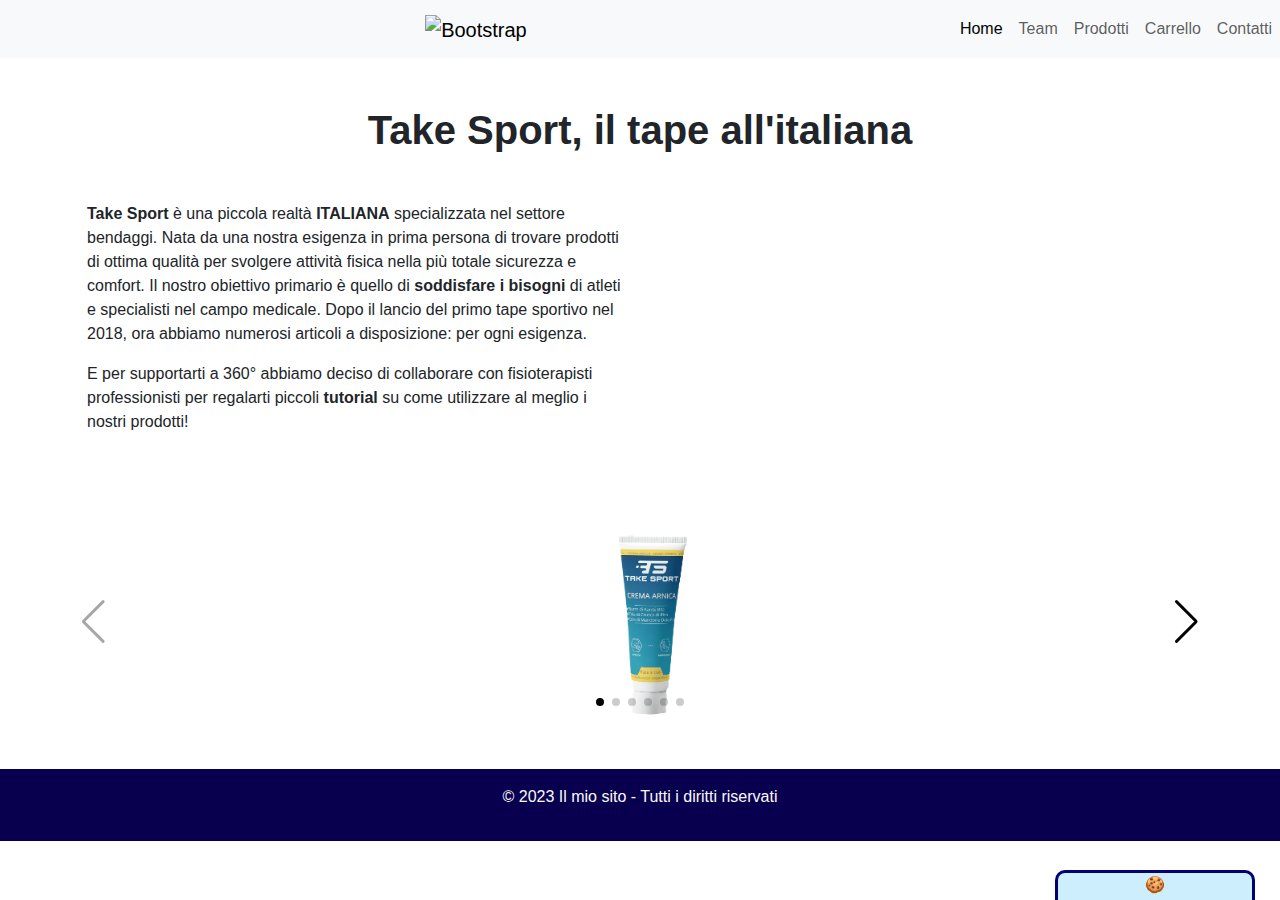
==== index.html @ 0457a32a "Update index.html" ====
<!DOCTYPE html>
<html lang="en">
<head>
  <meta charset="UTF-8">
  <meta name="viewport" content="width=device-width, initial-scale=1.0">
  <title>La mia pagina Bootstrap</title>
  <link rel="stylesheet" href="https://cdn.jsdelivr.net/npm/bootstrap@5.2.3/dist/css/bootstrap.min.css">
</head>
<body class="background" id="font">
  <link rel="stylesheet" href="style.css">
  <header>
    <nav class="navbar navbar-expand-lg navbar-light bg-light" style="background-color: #ecfaff;">
      <div class="container-fluid">
        <a class="navbar-brand mx-auto" href="index.html">
          <img src="https://i0.wp.com/tapesportivo.it/wp-content/uploads/2020/05/my-logo1.png?fit=300%2C114&ssl=1" alt="Bootstrap" width="75" height="44">
        </a>
      </div>
        <button class="navbar-toggler" type="button" data-bs-toggle="collapse" data-bs-target="#navbarNav" aria-controls="navbarNav" aria-expanded="false" aria-label="Toggle navigation">
          <span class="navbar-toggler-icon"></span>
        </button>
        <div class="collapse navbar-collapse" id="navbarNav">
          <ul class="navbar-nav">
            <li class="nav-item">
             <a href="style.css"></a>
              <a class="nav-link active" aria-current="page" href="index.html">Home</a>
            </li>
            <li class="nav-item">
              <a class="nav-link" href="team.html">Team</a>
            </li>
            <li class="nav-item">
              <a class="nav-link" href="prodotto.html">Prodotti</a>
            </li>
            <li class="nav-item">
              <a class="nav-link" href="carrello.html">Carrello</a>
            </li>
            <li class="nav-item">
              <a class="nav-link" href="contatti.html">Contatti</a>
            </li>
          </ul>
        </div>
      </div>
    </nav>
  </header>

  <main class="container my-5">
    <h1 class="text-center mb-5"><b>Take Sport, il tape all'italiana</b></h1>
   <div class="row">
  <div class="col-md-6">
    <div id="testoindex">
      <p><b>Take Sport</b> è una piccola realtà <b>ITALIANA</b> specializzata nel settore bendaggi. 
      Nata da una nostra esigenza in prima persona di trovare prodotti di ottima qualità per svolgere attività fisica nella più totale sicurezza e comfort. 
      Il nostro obiettivo primario è quello di <b>soddisfare i bisogni</b> di atleti e specialisti nel campo medicale.
      Dopo il lancio del primo tape sportivo nel 2018, ora abbiamo numerosi articoli a disposizione: per ogni esigenza.</p>
      <p>E per supportarti a 360° abbiamo deciso di collaborare con fisioterapisti professionisti per regalarti piccoli <b>tutorial</b> su come utilizzare al meglio i nostri prodotti!</p>
    </div>
  </div>
  <div class="col-md-6">
     <div class="embed-responsive embed-responsive-16by9">
      <iframe width="560" height="315" src="https://www.youtube.com/embed/_SVKXBuT5js?si=EhOUd97kTFLr9Jiu" title="YouTube video player" alt="video tutorial"
   frameborder="0" allow="accelerometer; autoplay; clipboard-write; encrypted-media; gyroscope; picture-in-picture; web-share" allowfullscreen></iframe>
     </div>
</div>

<br>
<br>
    
  <meta charset="utf-8" />
  <title>Swiper demo</title>
  <meta name="viewport" content="width=device-width, initial-scale=1, minimum-scale=1, maximum-scale=1" />

  <link rel="stylesheet" href="https://cdn.jsdelivr.net/npm/swiper@9/swiper-bundle.min.css" />
    
  <style>
    .swiper {
      width: 100%;
      height: 100%;
    }

:root {
    --swiper-theme-color: #000
}
    
    .swiper-slide {
      text-align: center;
      font-size: 18px;
      background: #fff;
      display: flex;
      justify-content: center;
      align-items: center;
    }

    .swiper-slide img {
      display: block;
      width: 100%;
      height: 100%;
      object-fit: cover;
    }
  </style>
</head>

<body>
  <!-- Swiper -->
  <div class="swiper mySwiper">
    <div class="swiper-wrapper">
        <div class="swiper-slide">
        <a href="arnica.html"><img src="immagini/arnica_slide.png"></a>
      </div>
       <div class="swiper-slide">
        <a href="tape50.html"><img src="immagini/tape5_slide.png"></a>
     </div>
      <div class="swiper-slide">
        <a href="olio.html"><img src="immagini/olio_slide.png"></a>
      </div>
       <div class="swiper-slide">
        <a href="tape25.html"><img src="immagini/tape25_slide.png"></a>
      </div>
      <div class="swiper-slide">
        <a href="iolocolla.html"><img src="immagini/oliocolla_slide.png"></a>   
      </div>
          <div class="swiper-slide">
       <a href="kinesio.html"><img src="immagini/kinesio_slide.png"></a>
   </div>
    </div>
    <div class="swiper-button-next"></div>
    <div class="swiper-button-prev"></div>
    <div class="swiper-pagination"></div>
  </div>

  <script src="https://cdn.jsdelivr.net/npm/swiper@9/swiper-bundle.min.js"></script>

  <script>
    var swiper = new Swiper(".mySwiper", {
      spaceBetween: 30,
      centeredSlides: true,
      autoplay: {
        delay: 2500,
        disableOnInteraction: false,
      },
      pagination: {
        el: ".swiper-pagination",
        clickable: true,
      },
      navigation: {
        nextEl: ".swiper-button-next",
        prevEl: ".swiper-button-prev",
      },
    });
  </script>
    
  </main>
  
  <div onclick="scrollToTop()" class="top"></div>

    <button onclick="disappear()" id="accetta">Accetta</button>

    <button onclick="disappear()" id="rifiuta">Rifiuta</button>

  <div onclick="goUp()" id="popup">
    <div id="cookiecursor">&#127850</div>
    <span id="testo">Il sito utilizza i cookie  per migliorare la tua esperienza di navigazione</span>
  </div>

 
<script src="javascript.js"></script>

<footer class="text-light py-3" style="background-color: #08004f;">
      <div class="container text-center">
      <p>&copy; 2023 Il mio sito - Tutti i diritti riservati</p>
      </div>
      </footer>
  
</body>


</html>
---- style.css ----
body{
 font-family: century gothic, century gothic, sans-serif;
}

#testoindex{
	padding-left: 5px;
}

.card{
	border: none;
}

.titolocarrello{
	font-family: century gothic, century gothic, sans-serif;
}

#totale{
	font-family: century gothic, century gothic, sans-serif;
	font-style: bold;
	font-color: red;
}

#bottonerimuovi{
	background-color:rgb(0, 2, 111);
	color: white;
}

.card-body{
  background-color: rgb(0, 0, 71);
  border-colore: rgb(255, 255, 255);
  border-radius: 0px;
}

.card-text{
  color: aliceblue;
}

.btn{
  background-color: rgb(255, 255, 255);
  border-color: rgb(255, 255, 255,);
	border: none;
}

.btn-primary{
 color: rgb(0, 0, 71);
	border: none;
}
.card-title{
  color: aliceblue;
  font-style: bold;
}

#freccia{
  left: 200px;
  right: 20px;
  bottom: 200px;
}
#popup{
  background-color: rgb(205, 238, 253);
  height: 150px;
  width: 200px;
  bottom: -120px;
  right: 25px;
  position: fixed;
  text-align: center;
  border-radius: 10px 10px 0 0;
  display: block;
  padding: auto;
  border: 3.5px solid rgb(0, 2, 111);
  z-index: 1;
  transition: trasform 700ms;
}

#cookiecursor{
  cursor: pointer;
}

#accetta{
  background-color: rgb(205, 238, 253);
  width: 70px;
  height: 25px;
  color: rgb(0, 2, 111);
  border: 3px rgb(0, 2, 111);
  border-radius: 10px;
  margin: 5px;
  padding: auto;
  position: fixed;
  bottom:-55px;
  right: 145px;
  z-index: 2;
  transition: trasform 700ms;
  text-align: center;
}

#rifiuta{
  background-color: rgb(205, 238, 253);
  color: rgb(0, 2, 111);
  width: 70px;
  height: 25px;
  border: 3px rgb(0, 2, 111);
  border-radius: 10px;
  margin: 5px;
  padding: auto;
  position: fixed;
  bottom:-55px;
  right: 25px;
  z-index: 2;
  transition: trasform 700ms;
  text-align: center;
}

#contact input[type="text"], #contact input[type="email"], #contact input[type="tel"], #contact input[type="url"], #contact textarea, #contact button[type="submit"] { font:400 12px/16px "Open Sans", Helvetica, Arial, sans-serif; }

#contact {
	background:#ffffff;
	padding:25px;
	margin:50px 0;
}

#contact h3 {
	color: rgb(100, 100, 100);
	display: block;
	font-size: 30px;
	font-weight: 400;
}

#contact h4 {
	margin:5px 0 15px;
	display:block;
	font-size:13px;
}



fieldset {
	border: medium none !important;
	margin: 0 0 10px;
	min-width: 100%;
	padding: 0;
	width: 100%;
}

#contact input[type="text"], #contact input[type="email"], #contact input[type="tel"], #contact input[type="url"], #contact textarea {
	width:100%;
	border:1px solid #CCC;
	background: #ffffff;
	margin:0 0 5px;
	padding:10px;
}

#contact input[type="text"]:hover, #contact input[type="email"]:hover, #contact input[type="tel"]:hover, #contact input[type="url"]:hover, #contact textarea:hover {
	-webkit-transition:border-color 0.3s ease-in-out;
	-moz-transition:border-color 0.3s ease-in-out;
	transition:border-color 0.3s ease-in-out;
	border:1px solid #AAA;
}

#contact textarea {
	height:100px;
	max-width:100%;
  resize:none;
}

#contact button[type="submit"] {
	cursor:pointer;
	width:100%;
	border:none;
	background:HEX(#495057);
	color:#FFF;
	margin:0 0 5px;
	padding:10px;
	font-size:15px;
}

#contact button[type="submit"]:hover {
	background:HEX(#212529);
	-webkit-transition:background 0.3s ease-in-out;
	-moz-transition:background 0.3s ease-in-out;
	transition:background-color 0.3s ease-in-out;
}

#contact button[type="submit"]:active { box-shadow:inset 0 1px 3px rgba(0, 0, 0, 0.5); }

#contact input:focus, #contact textarea:focus {
	outline:0;
	border:1px solid #999;
}
::-webkit-input-placeholder {
 color:#888;
}
:-moz-placeholder {
 color:#888;
}
::-moz-placeholder {
 color:#888;
}
:-ms-input-placeholder {
 color:#888;
}
#contact-submit{
	background-color: #212529;
}
.top {
  color: white;
  background-color: none;
  position: fixed;
  bottom: 30px;
  right: 30px;
  text-align: center;
}


#backtotop {
	display: none;
	position: fixed;
	bottom: 20px;
	right: 30px;
	z-index: 99;
	border-style: none;
	outline: none;
	cursor: pointer;
	padding: 8px;
	border-radius: 10px;
	font-size: 30px;
  }
  
   #backtotop:hover {
	background-color: #555;
  }

.swiper-button-prev:after, .swiper-rtl .swiper-button-next:after {
    content: 'prev';
	color: rgba (191, 191, 191, 0.5);
}

.swiper-button-next:after, .swiper-rtl .swiper-button-prev:after {
    content: 'next';
    color: rgba (191, 191, 191, 0.5);
}
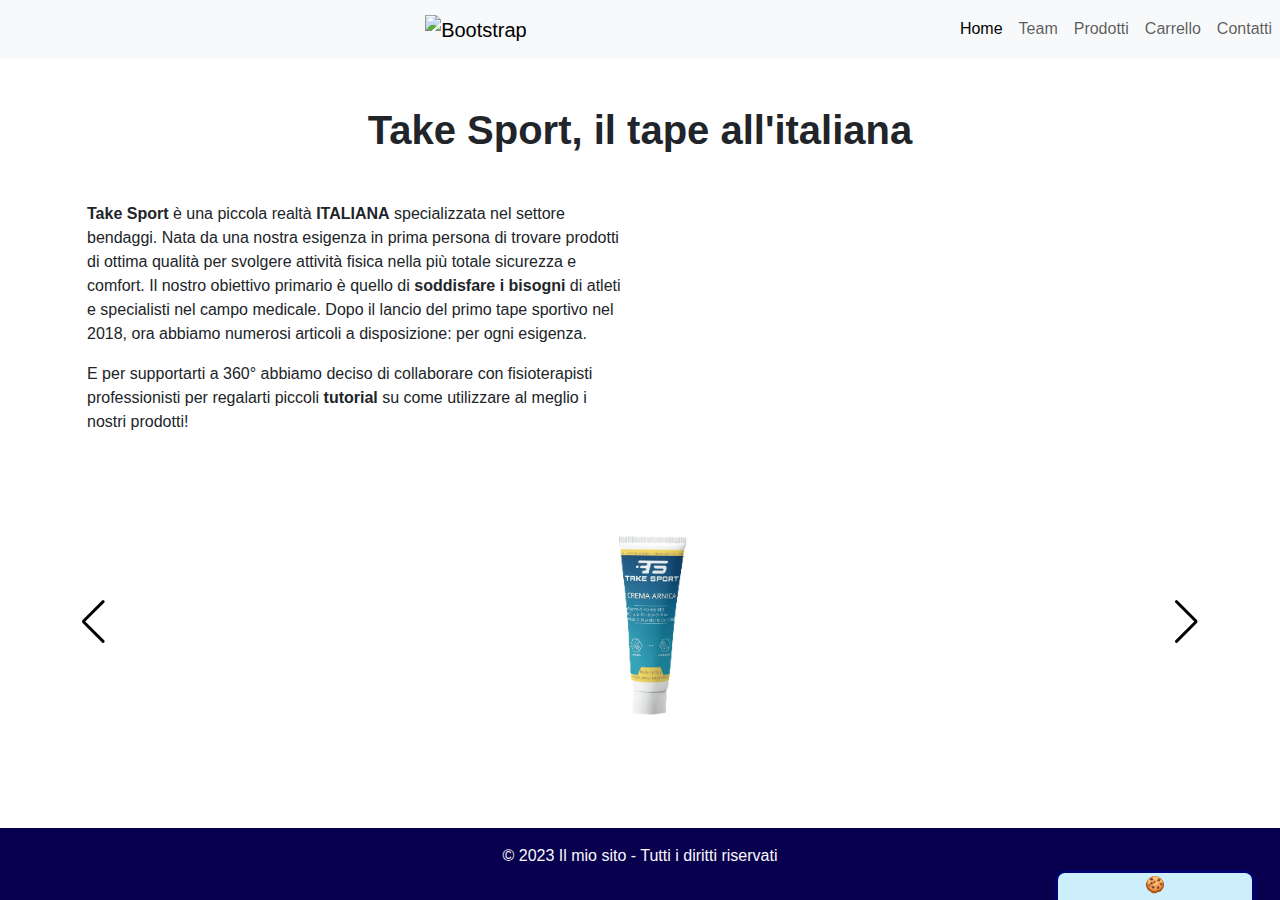
==== commit 52e71bb4: "Update index.html" ====
--- a/index.html
+++ b/index.html
@@ -126,7 +126,7 @@
     <div class="swiper-pagination"></div>
   </div>
 
-  <script src="https://cdn.jsdelivr.net/npm/swiper@9/swiper-bundle.min.js"></script>
+
 
   <script>
     var swiper = new Swiper(".mySwiper", {
@@ -162,8 +162,8 @@
 
  
 <script src="javascript.js"></script>
-
-<footer class="text-light py-3" style="background-color: #08004f;">
+<script src="https://cdn.jsdelivr.net/npm/swiper@9/swiper-bundle.min.js"></script>
+<footer class="text-light py-3" style="background-color: #08004f; position: fixed; bottom: 0%; width: 100%;">
       <div class="container text-center">
       <p>&copy; 2023 Il mio sito - Tutti i diritti riservati</p>
       </div>
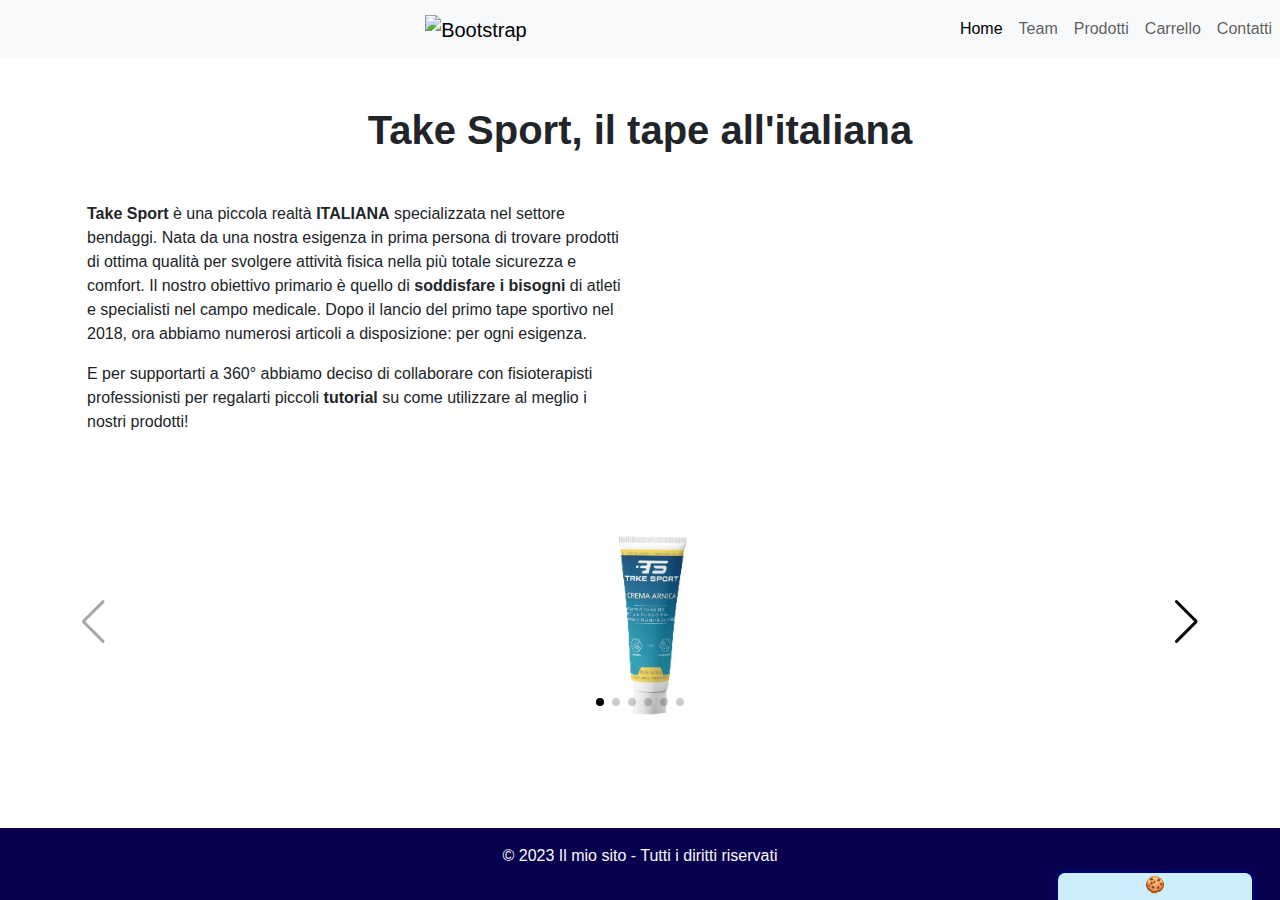
==== commit 162318a0: "Update index.html" ====
--- a/index.html
+++ b/index.html
@@ -125,7 +125,7 @@
     <div class="swiper-button-prev"></div>
     <div class="swiper-pagination"></div>
   </div>
-
+<script src="https://cdn.jsdelivr.net/npm/swiper@9/swiper-bundle.min.js"></script>
 
 
   <script>
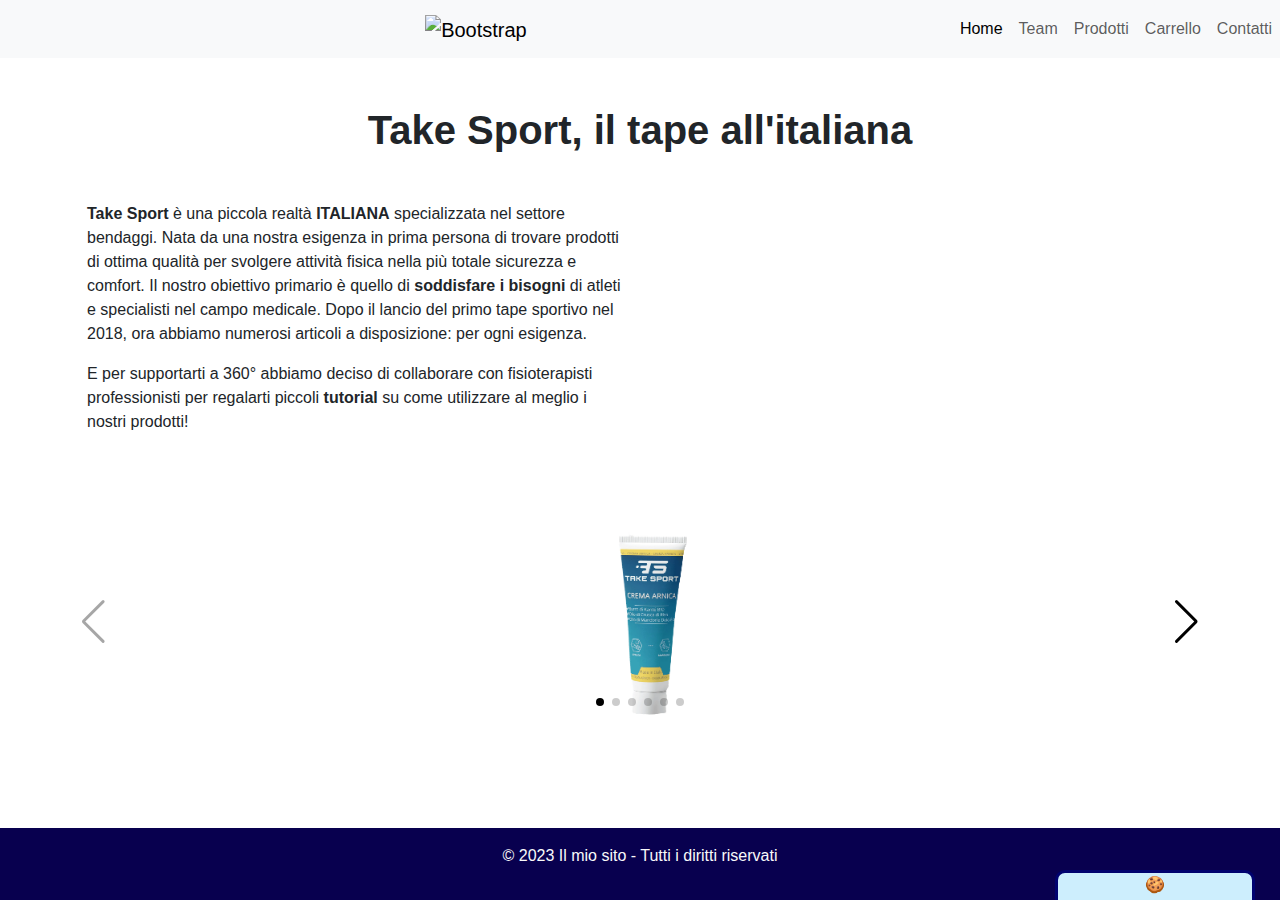
==== commit 41cc5a49: "Update index.html" ====
--- a/index.html
+++ b/index.html
@@ -98,7 +98,6 @@
   </style>
 </head>
 
-<body>
   <!-- Swiper -->
   <div class="swiper mySwiper">
     <div class="swiper-wrapper">
@@ -163,6 +162,8 @@
  
 <script src="javascript.js"></script>
 <script src="https://cdn.jsdelivr.net/npm/swiper@9/swiper-bundle.min.js"></script>
+
+<br><br><br>  
 <footer class="text-light py-3" style="background-color: #08004f; position: fixed; bottom: 0%; width: 100%;">
       <div class="container text-center">
       <p>&copy; 2023 Il mio sito - Tutti i diritti riservati</p>
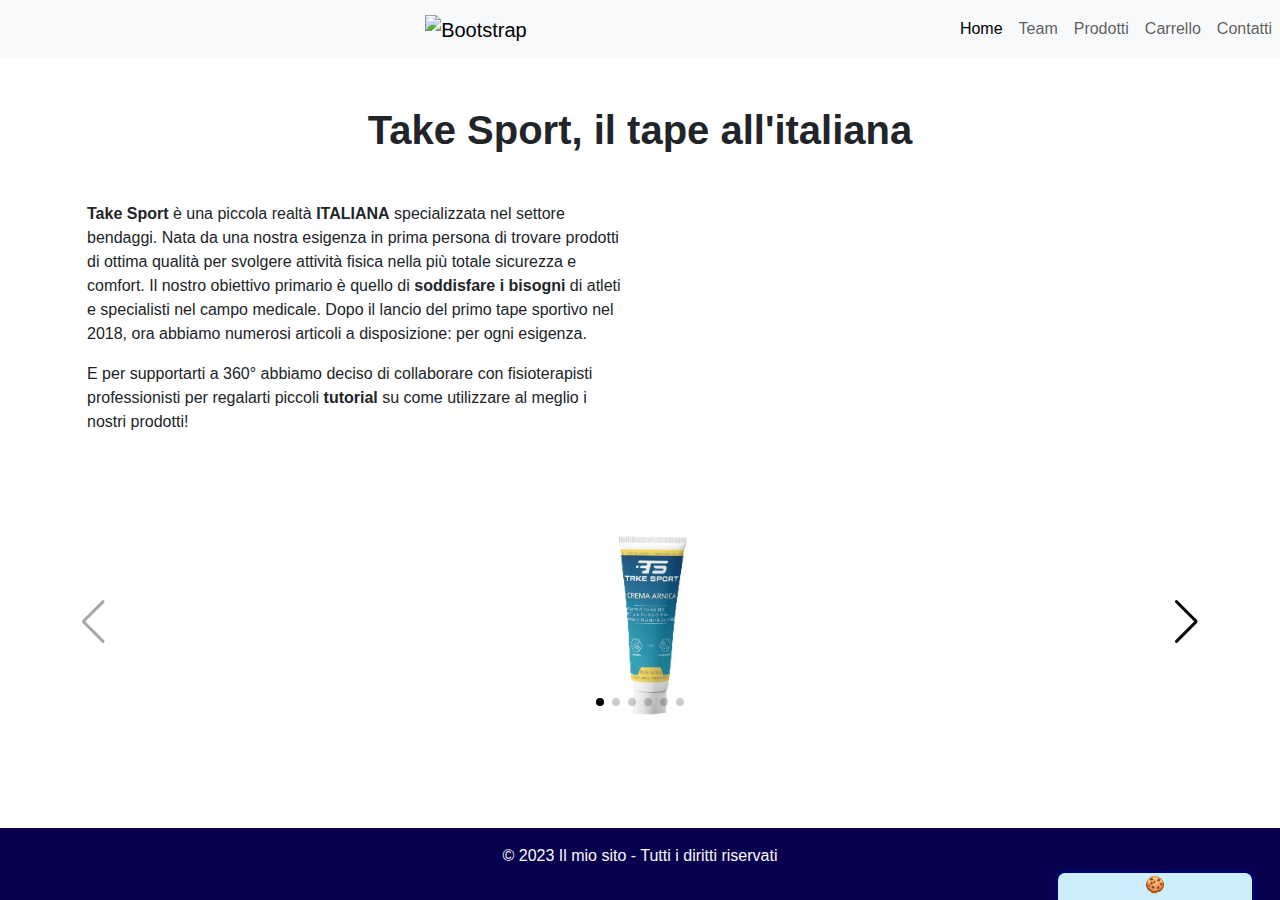
==== commit b54022cb: "Update index.html" ====
--- a/index.html
+++ b/index.html
@@ -147,8 +147,6 @@
   </script>
     
   </main>
-  
-  <div onclick="scrollToTop()" class="top"></div>
 
     <button onclick="disappear()" id="accetta">Accetta</button>
 
@@ -161,7 +159,7 @@
 
  
 <script src="javascript.js"></script>
-<script src="https://cdn.jsdelivr.net/npm/swiper@9/swiper-bundle.min.js"></script>
+<script src="https://cdn.jsdelivr.net/npm/bootstrap@5.2.3/dist/js/bootstrap.bundle.min.js"></script>
 
 <br><br><br>  
 <footer class="text-light py-3" style="background-color: #08004f; position: fixed; bottom: 0%; width: 100%;">
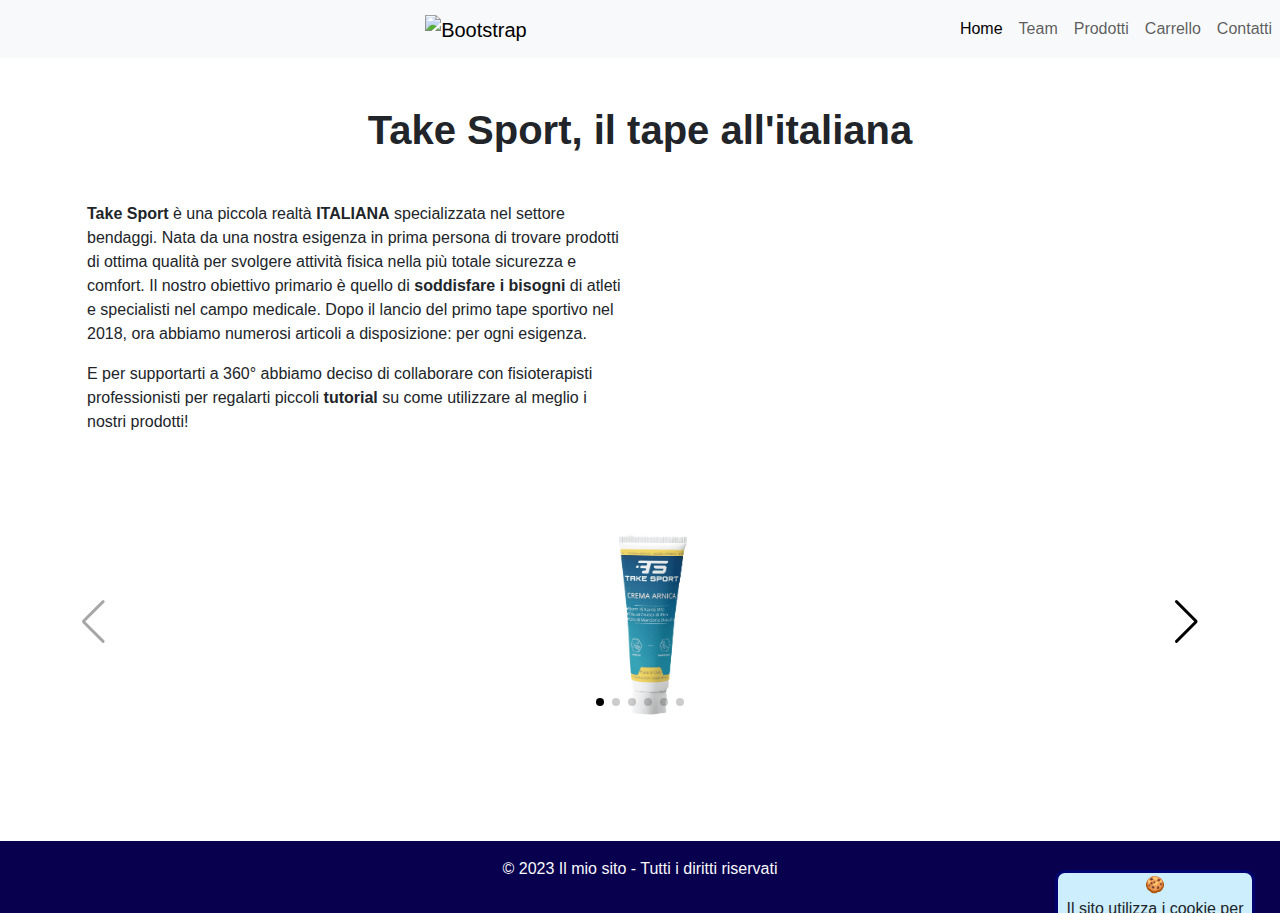
==== commit 0fc24058: "Update index.html" ====
--- a/index.html
+++ b/index.html
@@ -162,7 +162,7 @@
 <script src="https://cdn.jsdelivr.net/npm/bootstrap@5.2.3/dist/js/bootstrap.bundle.min.js"></script>
 
 <br><br><br>  
-<footer class="text-light py-3" style="background-color: #08004f; position: fixed; bottom: 0%; width: 100%;">
+<footer class="text-light py-3" style="background-color: #08004f; bottom: 0%; width: 100%;">
       <div class="container text-center">
       <p>&copy; 2023 Il mio sito - Tutti i diritti riservati</p>
       </div>
--- a/style.css
+++ b/style.css
@@ -200,33 +200,6 @@
 #contact-submit{
 	background-color: #212529;
 }
-.top {
-  color: white;
-  background-color: none;
-  position: fixed;
-  bottom: 30px;
-  right: 30px;
-  text-align: center;
-}
-
-
-#backtotop {
-	display: none;
-	position: fixed;
-	bottom: 20px;
-	right: 30px;
-	z-index: 99;
-	border-style: none;
-	outline: none;
-	cursor: pointer;
-	padding: 8px;
-	border-radius: 10px;
-	font-size: 30px;
-  }
-  
-   #backtotop:hover {
-	background-color: #555;
-  }
 
 .swiper-button-prev:after, .swiper-rtl .swiper-button-next:after {
     content: 'prev';
